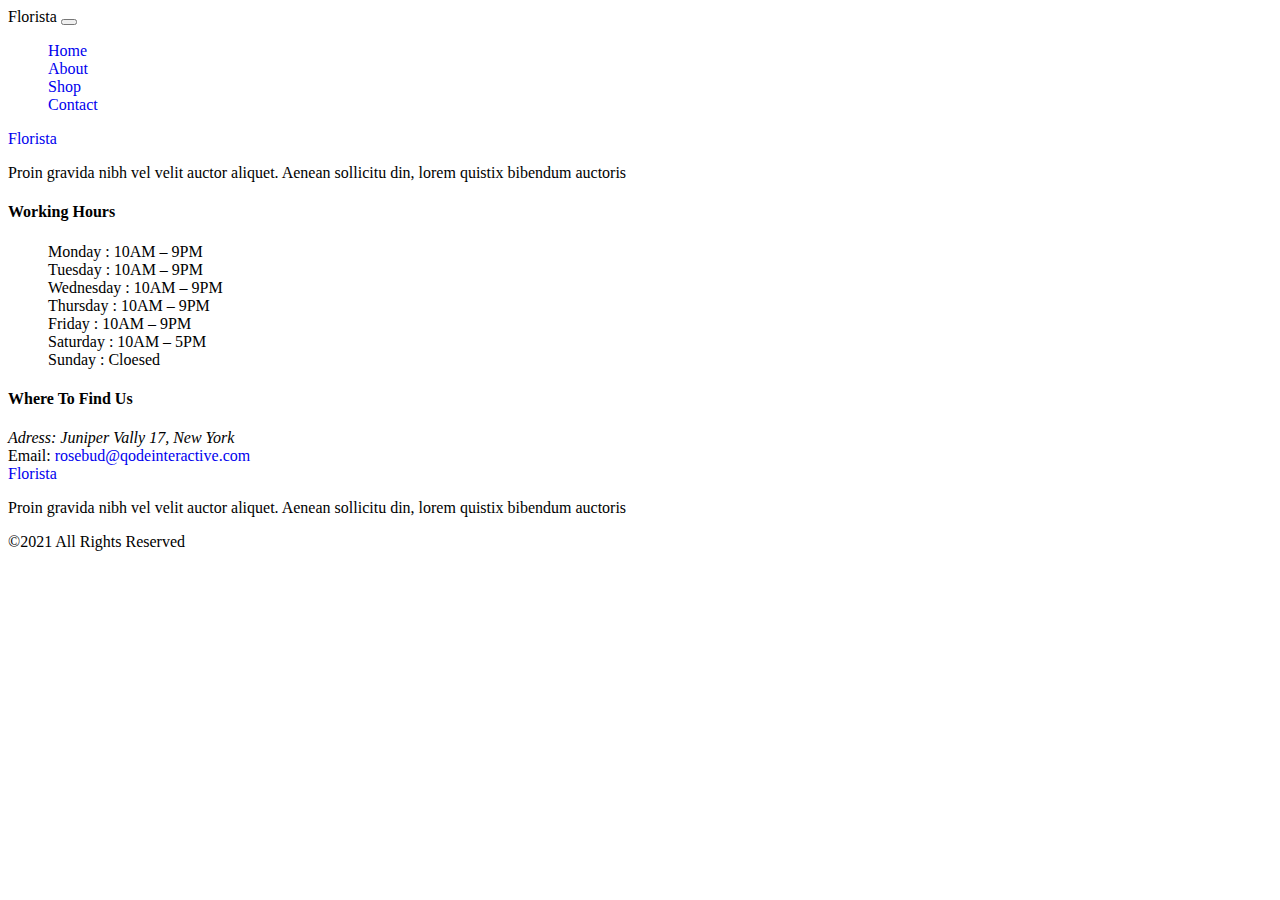
==== index.html @ 8e1980a0 "Navbar and Footer" ====
<!DOCTYPE html>
<html lang="en">

<head>
    <meta charset="UTF-8">
    <meta http-equiv="X-UA-Compatible" content="IE=edge">
    <meta name="viewport" content="width=device-width, initial-scale=1.0">
    <link rel="stylesheet" href="https://stackpath.bootstrapcdn.com/bootstrap/4.1.1/css/bootstrap.min.css"
        integrity="sha384-WskhaSGFgHYWDcbwN70/dfYBj47jz9qbsMId/iRN3ewGhXQFZCSftd1LZCfmhktB" crossorigin="anonymous">
    <link rel="stylesheet" href="css/main.css">
    <title>Florista</title>
</head>

<body>
    <nav class="navbar navbar-expand-lg navbar-light bg-light">
        <a class="navbar-brand">Florista</a>
        <button class="navbar-toggler" data-target="#my-nav" data-toggle="collapse" aria-controls="my-nav"
            aria-expanded="false" aria-label="Toggle navigation">
            <span class="navbar-toggler-icon"></span>
        </button>
        <div id="my-nav" class="collapse navbar-collapse">
            <ul class="navbar-nav ml-auto">
                <li class="nav-item active">
                    <a class="nav-link" href="#">Home</a>
                </li>
                <li class="nav-item">
                    <a class="nav-link" href="#">About</a>
                </li>
                <li class="nav-item">
                    <a class="nav-link" href="#">Shop</a>
                </li>
                <li class="nav-item">
                    <a class="nav-link" href="#">Contact</a>
                </li>
            </ul>
        </div>
    </nav>

    <footer id="main-footer" class="bg-light">
        <div class="container">
            <div class="row">
                <div class="col-md-3 col-sm-12">
                    <a href="#" class="d-block">Florista</a>
                    <p>Proin gravida nibh vel velit auctor aliquet. Aenean sollicitu din, lorem quistix bibendum
                        auctoris</p>
                </div>
                <div class="col-md-3 col-sm-12">
                    <h4>Working Hours</h4>
                    <ul>
                        <li>Monday : 10AM – 9PM</li>
                        <li>Tuesday : 10AM – 9PM</li>
                        <li>Wednesday : 10AM – 9PM</li>
                        <li>Thursday : 10AM – 9PM</li>
                        <li>Friday : 10AM – 9PM</li>
                        <li>Saturday : 10AM – 5PM</li>
                        <li>Sunday : Cloesed</li>
                    </ul>
                </div>
                <div class="col-md-3 col-sm-12">
                    <h4>Where To Find Us</h4>
                    <address>Adress: Juniper Vally 17, New York</address>
                    <span>Email: <a href="#">rosebud@qodeinteractive.com</a></span>
                </div>
                <div class="col-md-3 col-sm-12">
                    <a href="#" class="d-block">Florista</a>
                    <p>Proin gravida nibh vel velit auctor aliquet. Aenean sollicitu din, lorem quistix bibendum
                        auctoris</p>
                </div>

            </div>
        </div>
    </footer>

    <footer>
        <p class="text-center">
            &copy;2021 All Rights Reserved
        </p>
    </footer>
</body>

</html>
---- css/main.css ----
ul {
  list-style-type: none;
}

a {
  text-decoration: none;
}
/*# sourceMappingURL=main.css.map */
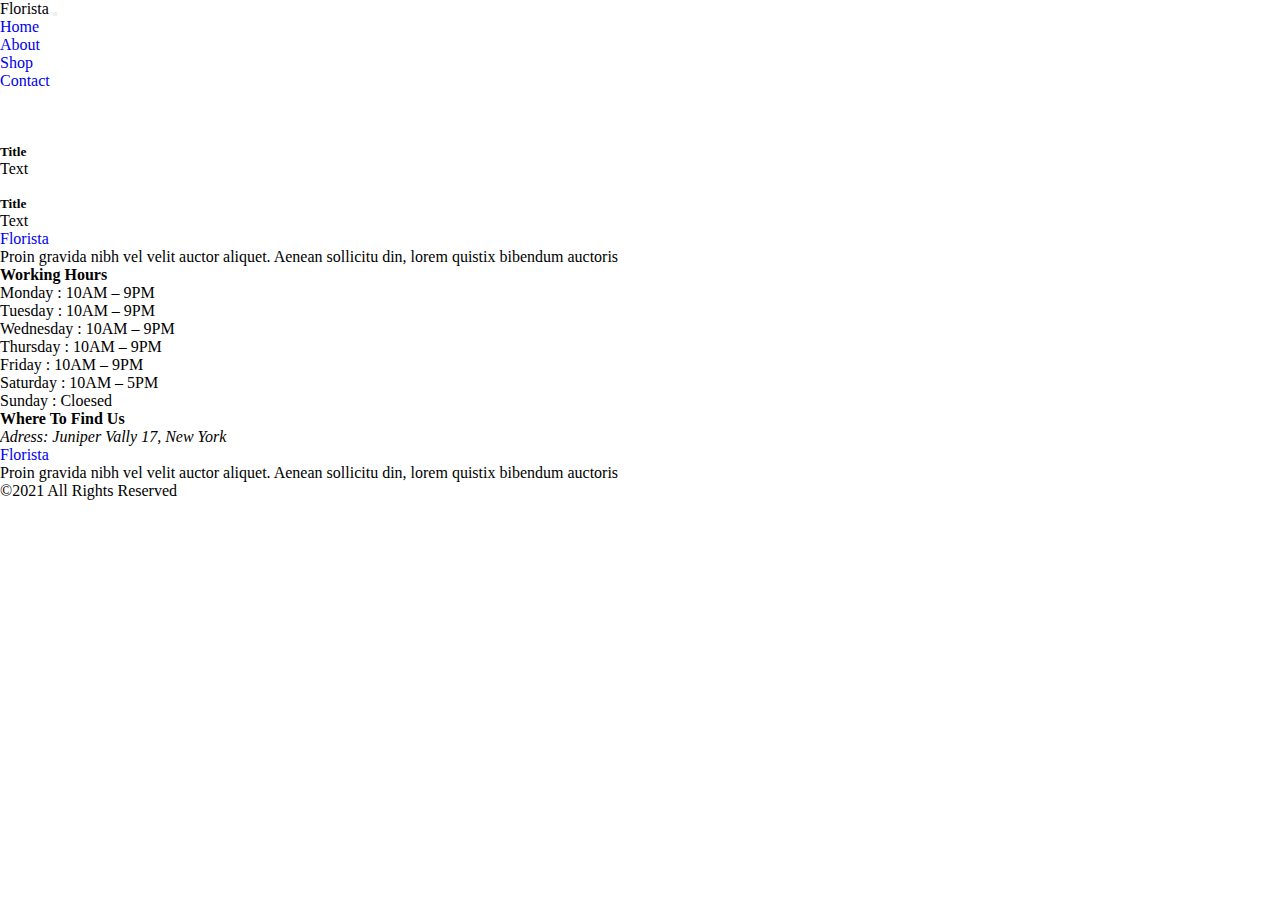
==== commit 09942d1c: "add about and contact page" ====
--- a/index.html
+++ b/index.html
@@ -12,29 +12,60 @@
 </head>
 
 <body>
-    <nav class="navbar navbar-expand-lg navbar-light bg-light">
-        <a class="navbar-brand">Florista</a>
-        <button class="navbar-toggler" data-target="#my-nav" data-toggle="collapse" aria-controls="my-nav"
-            aria-expanded="false" aria-label="Toggle navigation">
-            <span class="navbar-toggler-icon"></span>
-        </button>
-        <div id="my-nav" class="collapse navbar-collapse">
-            <ul class="navbar-nav ml-auto">
-                <li class="nav-item active">
-                    <a class="nav-link" href="#">Home</a>
-                </li>
-                <li class="nav-item">
-                    <a class="nav-link" href="#">About</a>
-                </li>
-                <li class="nav-item">
-                    <a class="nav-link" href="#">Shop</a>
-                </li>
-                <li class="nav-item">
-                    <a class="nav-link" href="#">Contact</a>
-                </li>
-            </ul>
+    <header>
+        <nav class="navbar navbar-expand-lg navbar-light bg-light">
+            <div class="container">
+                <a class="navbar-brand">Florista</a>
+                <button class="navbar-toggler" data-target="#my-nav" data-toggle="collapse" aria-controls="my-nav"
+                    aria-expanded="false" aria-label="Toggle navigation">
+                    <span class="navbar-toggler-icon"></span>
+                </button>
+                <div id="my-nav" class="collapse navbar-collapse">
+                    <ul class="navbar-nav ml-auto">
+                        <li class="nav-item active">
+                            <a class="nav-link" href="index.html">Home</a>
+                        </li>
+                        <li class="nav-item">
+                            <a class="nav-link" href="about.html">About</a>
+                        </li>
+                        <li class="nav-item">
+                            <a class="nav-link" href="shop.html">Shop</a>
+                        </li>
+                        <li class="nav-item">
+                            <a class="nav-link" href="contact.html">Contact</a>
+                        </li>
+                    </ul>
+                </div>
+            </div>
+        </nav>
+    </header>
+
+    <div id="my-carousel" class="carousel slide" data-ride="carousel">
+        <ol class="carousel-indicators">
+            <li class="active" data-target="#my-carousel" data-slide-to="0" aria-current="location"></li>
+            <li data-target="#my-carousel" data-slide-to="1"></li>
+        </ol>
+        <div class="carousel-inner">
+            <div class="carousel-item active">
+                <img class="d-block w-100 img-fluid"
+                    src="https://images.unsplash.com/photo-1587813724059-892e720a7688?ixid=MXwxMjA3fDB8MHxzZWFyY2h8NTN8fGZsb3Jpc3R8ZW58MHx8MHw%3D&ixlib=rb-1.2.1&auto=format&fit=crop&w=800&q=60"
+                    alt="">
+                <div class="carousel-caption d-none d-md-block">
+                    <h5>Title</h5>
+                    <p>Text</p>
+                </div>
+            </div>
+            <div class="carousel-item">
+                <img class="d-block w-100 img-fluid"
+                    src="https://images.unsplash.com/photo-1457089328109-e5d9bd499191?ixid=MXwxMjA3fDB8MHxzZWFyY2h8MTF8fGZsb3dlcnxlbnwwfHwwfA%3D%3D&ixlib=rb-1.2.1&auto=format&fit=crop&w=800&q=60"
+                    alt="">
+                <div class="carousel-caption d-none d-md-block">
+                    <h5>Title</h5>
+                    <p>Text</p>
+                </div>
+            </div>
         </div>
-    </nav>
+    </div>
 
     <footer id="main-footer" class="bg-light">
         <div class="container">
@@ -59,7 +90,6 @@
                 <div class="col-md-3 col-sm-12">
                     <h4>Where To Find Us</h4>
                     <address>Adress: Juniper Vally 17, New York</address>
-                    <span>Email: <a href="#">rosebud@qodeinteractive.com</a></span>
                 </div>
                 <div class="col-md-3 col-sm-12">
                     <a href="#" class="d-block">Florista</a>
@@ -77,5 +107,17 @@
         </p>
     </footer>
 </body>
+<script src="http://code.jquery.com/jquery-3.3.1.min.js" integrity="sha256-FgpCb/KJQlLNfOu91ta32o/NMZxltwRo8QtmkMRdAu8="
+    crossorigin="anonymous"></script>
+<script src="https://cdnjs.cloudflare.com/ajax/libs/popper.js/1.14.3/umd/popper.min.js"
+    integrity="sha384-ZMP7rVo3mIykV+2+9J3UJ46jBk0WLaUAdn689aCwoqbBJiSnjAK/l8WvCWPIPm49" crossorigin="anonymous">
+</script>
+<script src="https://stackpath.bootstrapcdn.com/bootstrap/4.1.1/js/bootstrap.min.js"
+    integrity="sha384-smHYKdLADwkXOn1EmN1qk/HfnUcbVRZyYmZ4qpPea6sjB/pTJ0euyQp0Mk8ck+5T" crossorigin="anonymous">
+</script>
+<script src="https://cdnjs.cloudflare.com/ajax/libs/ekko-lightbox/5.3.0/ekko-lightbox.min.js"
+    integrity="sha256-Y1rRlwTzT5K5hhCBfAFWABD4cU13QGuRN6P5apfWzVs=" crossorigin="anonymous"></script>
+<script src="https://cdn.jsdelivr.net/npm/sweetalert2@9"></script>
+<script src="app.js"></script>
 
 </html>--- a/css/main.css
+++ b/css/main.css
@@ -1,3 +1,9 @@
+* {
+  padding: 0;
+  margin: 0;
+  box-sizing: border-box;
+}
+
 ul {
   list-style-type: none;
 }
